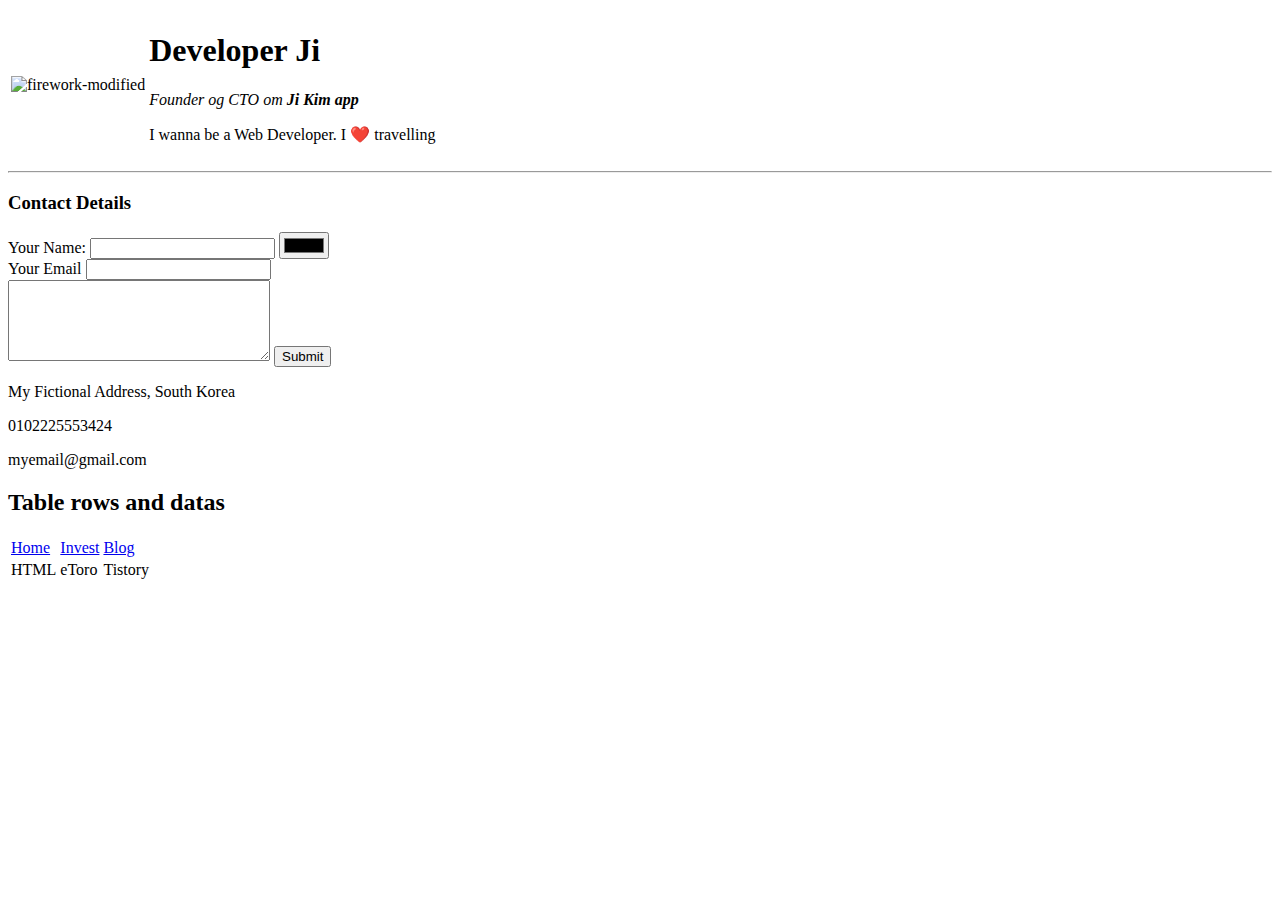
==== contact.html @ d3123236 "Add initial CV website files" ====
<!DOCTYPE html>
<html lang="en">
<head>
    <meta charset="UTF-8">
    <meta http-equiv="X-UA-Compatible" content="IE=edge">
    <meta name="viewport" content="width=device-width, initial-scale=1.0">
    <link rel="stylesheet" href="https://cdnjs.cloudflare.com/ajax/libs/font-awesome/6.0.0-beta3/css/all.min.css" integrity="sha512-Fo3rlrZj/k7ujTnHg4CGR2D7kSs0v4LLanw2qksYuRlEzO+tcaEPQogQ0KaoGN26/zrn20ImR1DfuLWnOo7aBA==" crossorigin="anonymous" referrerpolicy="no-referrer" />
    <link rel="icon" href="/img/leg.ico">
    <title>Document</title>
</head>
    <table >
        <tr>
            <td> <img src="/img/firework-modified.png" width="250" alt="firework-modified"></td>
            <td> <h1>Developer Ji</h1>
                <p><em>Founder og CTO om <strong>Ji Kim app</strong> </em></p>
                <p>I wanna be a Web Developer. I ❤️ travelling</p></td>
        </tr>
    </table>
     <hr>
     <h3>Contact Details</h3>
     <form action="mailto:ynang@naver.com" method="post" enctype="text/plain">
         <label for="">Your Name:</label>
         <input type="text" name="yourName" id="">
         <input type="color">
         <br>
         <label for="">Your Email</label>
         <input type="email" name="yourEmail">
         <label for="Your Message"></label><br>
         <textarea name="yourMessage" cols="30" rows="5"></textarea>
         <input type="submit" name="" id="">


   
    </form>
     



     <a href="https://instagram.com/bigjirex"><i class="fab fa-instagram"></i></a>
     <p>My Fictional Address, South Korea</p>
     <p>0102225553424</p>
     <p>myemail@gmail.com</p>

     <h2>Table rows and datas</h2>
     <table>
         <tr>
             <td><a href="/index.html">Home</a></td>
             <td><a href="/invest.html">Invest</a></td>
             <td><a href="https://engelsk.tistory.com">Blog</a></td>
         </tr>
         <tr>
            <td>HTML</td>
            <td>eToro</td>
            <td>Tistory</td>
        </tr>

     </table>
</body>
</html>
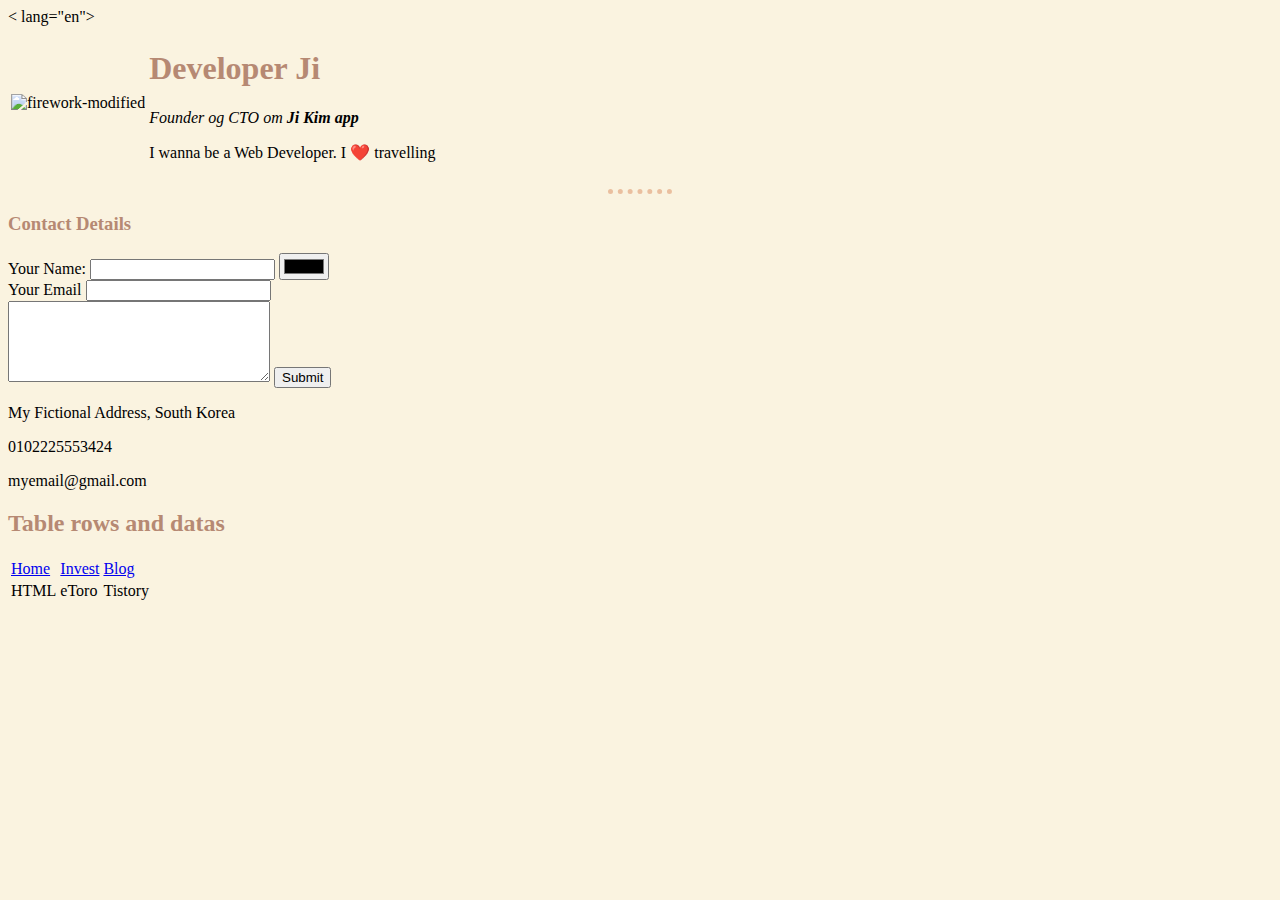
==== commit d757a313: "color background, hr, h123" ====
--- a/contact.html
+++ b/contact.html
@@ -1,16 +1,18 @@
 <!DOCTYPE html>
-<html lang="en">
+< lang="en">
 <head>
     <meta charset="UTF-8">
     <meta http-equiv="X-UA-Compatible" content="IE=edge">
     <meta name="viewport" content="width=device-width, initial-scale=1.0">
     <link rel="stylesheet" href="https://cdnjs.cloudflare.com/ajax/libs/font-awesome/6.0.0-beta3/css/all.min.css" integrity="sha512-Fo3rlrZj/k7ujTnHg4CGR2D7kSs0v4LLanw2qksYuRlEzO+tcaEPQogQ0KaoGN26/zrn20ImR1DfuLWnOo7aBA==" crossorigin="anonymous" referrerpolicy="no-referrer" />
-    <link rel="icon" href="/img/leg.ico">
+    <link rel="icon" href="./img/leg.ico">
     <title>Document</title>
+  <link rel="stylesheet" href="style.css">
 </head>
+<body style="background-color:#FAF3E0;">
     <table >
         <tr>
-            <td> <img src="/img/firework-modified.png" width="250" alt="firework-modified"></td>
+            <td> <img src="./img/firework-modified.png" width="250" alt="firework-modified"></td>
             <td> <h1>Developer Ji</h1>
                 <p><em>Founder og CTO om <strong>Ji Kim app</strong> </em></p>
                 <p>I wanna be a Web Developer. I ❤️ travelling</p></td>
@@ -32,10 +34,6 @@
 
    
     </form>
-     
-
-
-
      <a href="https://instagram.com/bigjirex"><i class="fab fa-instagram"></i></a>
      <p>My Fictional Address, South Korea</p>
      <p>0102225553424</p>
--- a/style.css
+++ b/style.css
@@ -0,0 +1,23 @@
+
+body{
+    background-color:#FAF3E0;
+}
+hr{ 
+    border-style: none;
+    border-top-style: dotted;
+border-color:#EABF9F;
+    border-width: 5px; 
+    height: 0px;
+    width:5%;    
+}
+
+h1 {
+ color: #B68973;
+}
+
+h2{
+    color:#B68973;
+}
+h3{
+    color:#B68973;
+}